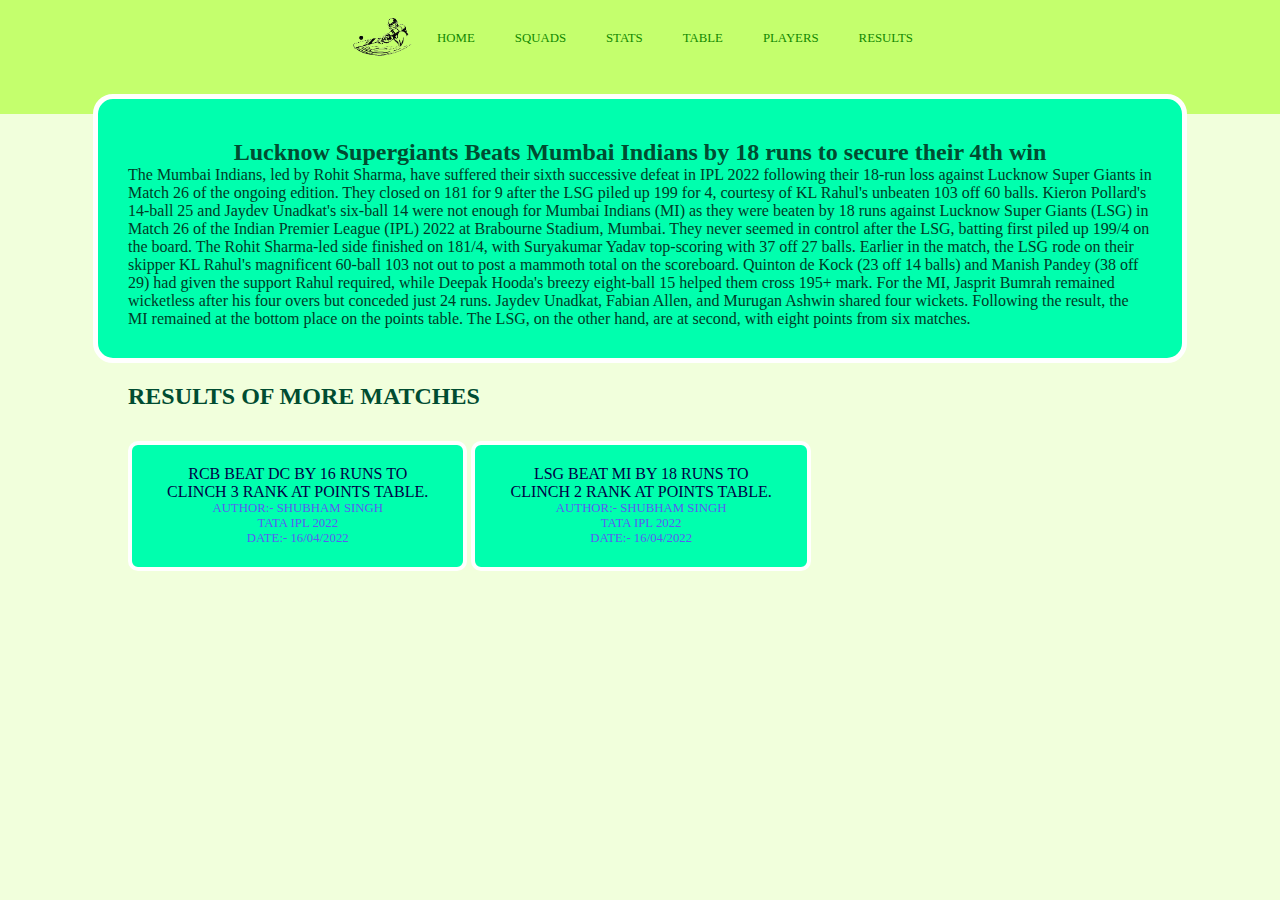
==== blog/lsgvsmi.html @ be26c8db "first commit" ====
<!DOCTYPE html>
<html lang="en">

<head>
    <meta charset="UTF-8">
    <meta http-equiv="X-UA-Compatible" content="IE=edge">
    <meta name="viewport" content="width=device-width, initial-scale=1.0">
    <link rel="stylesheet" href="../css/utilse.css">
    <link rel="stylesheet" href="../css/main.css">
    <!-- <link rel="stylesheet" media="screen and (min-width: 600px)" href="../css/phone.css"> -->
    <title> IPL</title>
</head>

<body>
    <header id="header">
        <nav id="nav">
            <div class="logo">
                <img class="img" src="../img/logo.png" alt="IPL">
            </div>
            <ul class="nav">
                <li><a href="../html/index.html">HOME</a></li>
                <li><a href="../html/squads.html">SQUADS</a></li>
                <li><a href="../html/stats.html">STATS</a></li>
                <li><a href="../html/points-table.html">TABLE</a></li>
                <li><a href="../html/players.html">PLAYERS</a></li>
                <li><a href="../html/blogpost1.html">RESULTS</a></li>
            </ul>

        </nav>
    </header>
    <section class="blog">
        <h1 class="blog-heading">Lucknow Supergiants  Beats Mumbai Indians by 18 runs to secure their 4th win</h1>
        <p class="blog-para">The Mumbai Indians, led by Rohit Sharma, have suffered their sixth successive defeat in IPL
            2022 following their 18-run loss against Lucknow Super Giants in Match 26 of the ongoing edition. They
            closed on 181 for 9 after the LSG piled up 199 for 4, courtesy of KL Rahul's unbeaten 103 off 60 balls.

            Kieron Pollard's 14-ball 25 and Jaydev Unadkat's six-ball 14 were not enough for Mumbai Indians (MI) as they
            were beaten by 18 runs against Lucknow Super Giants (LSG) in Match 26 of the Indian Premier League (IPL)
            2022 at Brabourne Stadium, Mumbai. They never seemed in control after the LSG, batting first piled up 199/4
            on the board. The Rohit Sharma-led side finished on 181/4, with Suryakumar Yadav top-scoring with 37 off 27
            balls.

            Earlier in the match, the LSG rode on their skipper KL Rahul's magnificent 60-ball 103 not out to post a
            mammoth total on the scoreboard. Quinton de Kock (23 off 14 balls) and Manish Pandey (38 off 29) had given
            the support Rahul required, while Deepak Hooda's breezy eight-ball 15 helped them cross 195+ mark. For the
            MI, Jasprit Bumrah remained wicketless after his four overs but conceded just 24 runs. Jaydev Unadkat,
            Fabian Allen, and Murugan Ashwin shared four wickets.

            Following the result, the MI remained at the bottom place on the points table. The LSG, on the other hand,
            are at second, with eight points from six matches.</p>
    </section>
    </main>
    <section class="article">
        <h1 class="blog-heading">RESULTS OF MORE MATCHES</h1>
        <div class="box2 blogpost">
            <a href="rcbvsdc.html" class="title-blogpost">RCB BEAT DC BY 16 RUNS TO CLINCH 3 RANK AT POINTS TABLE.<br>
            <p>AUTHOR:- SHUBHAM SINGH</p>
            <p>TATA IPL 2022</p>
            <p>DATE:- 16/04/2022</p>
            </a>
        </div>
        <div class="box2 blogpost">
            <a href="lsgvsmi.html" class="title-blogpost">LSG BEAT MI BY 18 RUNS TO CLINCH 2 RANK AT POINTS TABLE.<br>
            <p>AUTHOR:- SHUBHAM SINGH</p>
            <p>TATA IPL 2022</p>
            <p>DATE:- 16/04/2022</p>
            </a>
        </div>
    </section>
</body>

</html>
---- css/utilse.css ----
/*UTILITY CLASSES*/
.caps{
    background-image: linear-gradient(rgb(255, 115, 1), rgba(220, 151, 23, 0.758), rgb(244, 160, 117));
}

.box {
    display: flex;
    flex-direction: column;
    justify-content: center;
    justify-self: center;
    align-items: center;
    text-align: center;
    padding: 30px;
    margin-top: 20px;
    width: 80%;
    border: 5px solid white;
    border-radius: 20px;
    box-sizing: border-box;
    border-style: initial;
}

.box2 {
    background-color: rgb(216, 250, 165);
    display: flex;
    flex-direction: column;
    justify-content: center;
    justify-self: center;
    align-items: center;
    text-align: center;
    padding: 5px 10px;
    margin: 10px 20px;
    width: 35%;
    border: 2px solid wheat;
    border-radius: 10px;
}

.box3 {
    display: flex;
    flex-direction: column;
    padding: 30px 15px;
    margin-top: 20px;
    justify-self: center;
    width: 80%;
    height: 100%;
    border: 5px solid white;
    border-radius: 20px;
    box-sizing: border-box;
    border-style: initial;
}

.primary-heading {
    color: white;
    padding: 2%;
    font-size: 25px;
}

.primary-para {
    color: white;
    padding: 1.5%;
    text-align: left;
}

.secondary-para {
    color: white;
    padding: 1%;
}

.title {
    font-size: 2rem;
    /* padding-top: 20px; */
    color: green;
}

.title2 {
    font-size: 1.5rem;
    /* padding: 20px 0px; */
    color: rgb(0, 72, 255);
}

.title3 {
    font-size: 1.2rem;
    color: rgb(255, 72, 0);
}

.title4 {
    font-size: 1.1rem;
    color: rgb(255, 255, 255);
}

.title5 {
    font-size: 1rem;
    color: brown;
}
.title6{
    font-size: 1.5rem;
    /* padding: 2% 0%; */
    color: orangered;
}
.title7{
    font-size: 1.5rem;
    /* padding: 2% 0%; */
    color: purple;
}
.img {
    height: 70px;
}

.img2 {
    height: 70px;
}
.title-blogpost{
    text-decoration: none;
    color: rgb(0, 0, 69);
    font-size: 1rem;
}
.title-blogpost P{
    color: rgb(91, 91, 242);
    font-size: 0.8rem;
}
.blog-heading{
    margin-top: 10px;
    font-size: 1.5rem;
    color: rgb(0, 76, 49);
}
.blog-para{
    font-size: 1rem;
    color: rgb(1, 59, 38);
    text-align: left;
}
.top-margin{
    margin-top: 22vh;
}
---- css/main.css ----
* {
    margin: 0%;
    padding: 0%;
}

body {
    background-color: rgb(241, 255, 220);
    width: 100%;
    height: 100%;
}

#nav {
    display: flex;
    justify-content: center;
    align-items: center;
    width: 100vw;
    /* height: 20vh; */
}
#nav::before {
    content: "";
    position: absolute;
    background-color: rgba(153, 255, 0, 0.644);
    width: 100vw;
    /* position:fixed; */
    height: 17vh;
    z-index: -1;
    opacity: 0.788;
}
.logo {
    display: inline;
}

#nav ul {
    display: flex;
    justify-content: center;
    align-items: center;
    flex-wrap: wrap;
}

#nav ul li {
    list-style-type: none;
}


#nav ul li a {
    text-decoration: none;
    color: rgb(18, 137, 0);
    padding: 5px 20px;
    font-size: 0.8rem;
}

#nav ul li a:hover {
    text-decoration: none;
    color: green;
    background-color: white;
    border-radius: 10px;
    cursor: pointer;
    padding: 6px 22px;
}


.intro {
    display: flex;
    flex-direction: column;
    justify-content: center;
    align-items: center;
    text-align: center;
    padding: 30px;
    margin-top: 20px;
    width: 80%;
    border: 5px;
    border-color: white;
    border-radius: 20px;
    background-image: linear-gradient(rgb(255, 115, 1), rgba(255, 194, 80, 0.758), rgb(8, 255, 8));
}
#squads{
    display: flex;
    flex-direction: column;
    justify-content: center;
    align-items: center;
    text-align: center;
    /* padding: 30px; */
    margin-top: 20px;
    width: 100%;
    border: 5px;
    border-color: white;
    border-radius: 20px;
}
main {
    display: flex;
    flex-direction: column;
    justify-content: center;
    align-items: center;
}

.rcb {
    background-image: linear-gradient(rgb(168, 33, 33), rgb(128, 0, 0), rgb(12, 0, 0));
    /* margin-top: 50px; */
}

.csk {
    background-image: linear-gradient(rgb(252, 206, 6), rgb(242, 92, 25));
}

.mi {
    background-color: rgb(23, 12, 224);
}

.kkr {
    background-image: linear-gradient(rgb(28, 0, 71), rgb(74, 56, 0));
}

.rr {
    background-image: linear-gradient(rgb(231, 111, 213), rgb(229, 25, 222), rgb(4, 0, 230));
}

.pbks {
    background-image: linear-gradient(rgb(248, 14, 22), rgb(232, 126, 126));
}

.gt {
    background-image: linear-gradient(blue, black);
}

.lsg {
    background-image: linear-gradient(rgb(3, 224, 240), rgb(246, 86, 0));
}

.dc {
    background-image: linear-gradient(rgb(215, 25, 33), rgb(215, 25, 33), rgb(37, 97, 174));
}

.srh {
    background-image: linear-gradient(rgb(255, 42, 0), rgb(254, 117, 4));
}

#stats {
    display: flex;
    flex-direction: column;
    justify-content: center;
    align-items: center;
    margin-top: 20px;
}

#stats section {
    background-image: linear-gradient(rgb(255, 115, 1), rgba(255, 194, 80, 0.758), rgb(8, 255, 8));
}

#stats section div {
    display: flex;
    justify-content: center;
    align-items: center;
    flex-direction: row;

}

#p-t {
    display: flex;
    flex-direction: column;
    justify-content: center;
    align-items: center;
    margin-top: 20px;
}

.table {
    display: flex;
    justify-content: center;
    align-items: center;
    width: 80vw;
    background-image: linear-gradient(rgb(255, 115, 1), rgba(255, 194, 80, 0.758), rgb(8, 255, 8));
}

.table table {
    width: 100%;
}
.table table th,
td {
    border: 1px solid white;
    padding: 3%;
}

.aramco th,
td {
    border: 1px solid black;
    padding: 0.5%;
}

#players {
    display: flex;
    flex-direction: column;
    justify-content: center;
    align-items: center;
    margin-top: 20px;
    width: 80vw;
}

.aramco {
    width: 100%;
}
.article{
    width: 80vw;
    margin: auto;
}
.blogpost{
    background-color: rgb(0, 255, 174);
    width: 30vh;
    padding: 2% 3%;
    margin: auto;
    display: inline-block;
    border: 4px solid white;
    margin-top: 3%;
}
.blog{
    display: flex;
    flex-direction: column;
    justify-content: center;
    align-items: center;
    text-align: center;
    padding: 30px;
    margin:  20px auto;
    width: 80%;
    border:5px solid white;
    border-radius: 20px;
    background-color:rgb(0, 255, 174); 
}
input[type=text], select, textarea {
    width: 100%; /* Full width */
    padding: 12px; /* Some padding */ 
    border: 1px solid #ccc; /* Gray border */
    border-radius: 4px; /* Rounded borders */
    box-sizing: border-box; /* Make sure that padding and width stays in place */
    margin-top: 6px; /* Add a top margin */
    margin-bottom: 16px; /* Bottom margin */
    resize: vertical /* Allow the user to vertically resize the textarea (not horizontally) */
  }
input[type=number]{
    width: 100%; /* Full width */
    padding: 12px; /* Some padding */ 
    border: 1px solid #ccc; /* Gray border */
    border-radius: 4px; /* Rounded borders */
    box-sizing: border-box; /* Make sure that padding and width stays in place */
    margin-top: 6px; /* Add a top margin */
    margin-bottom: 16px; /* Bottom margin */
    resize: vertical /* Allow the user to vertically resize the textarea (not horizontally) */
  }
  
  /* Style the submit button with a specific background color etc */
  input[type=submit] {
    background-color: #04AA6D;
    color: white;
    padding: 12px 20px;
    border: none;
    border-radius: 4px;
    cursor: pointer;
  }
  
  /* When moving the mouse over the submit button, add a darker green color */
  input[type=submit]:hover {
    background-color: #45a049;
  }
  
  /* Add a background color and some padding around the form */
  .container {
    border-radius: 5px;
    background-color: #f2f2f2;
    padding: 20px;
    margin-top: 20px;
  }
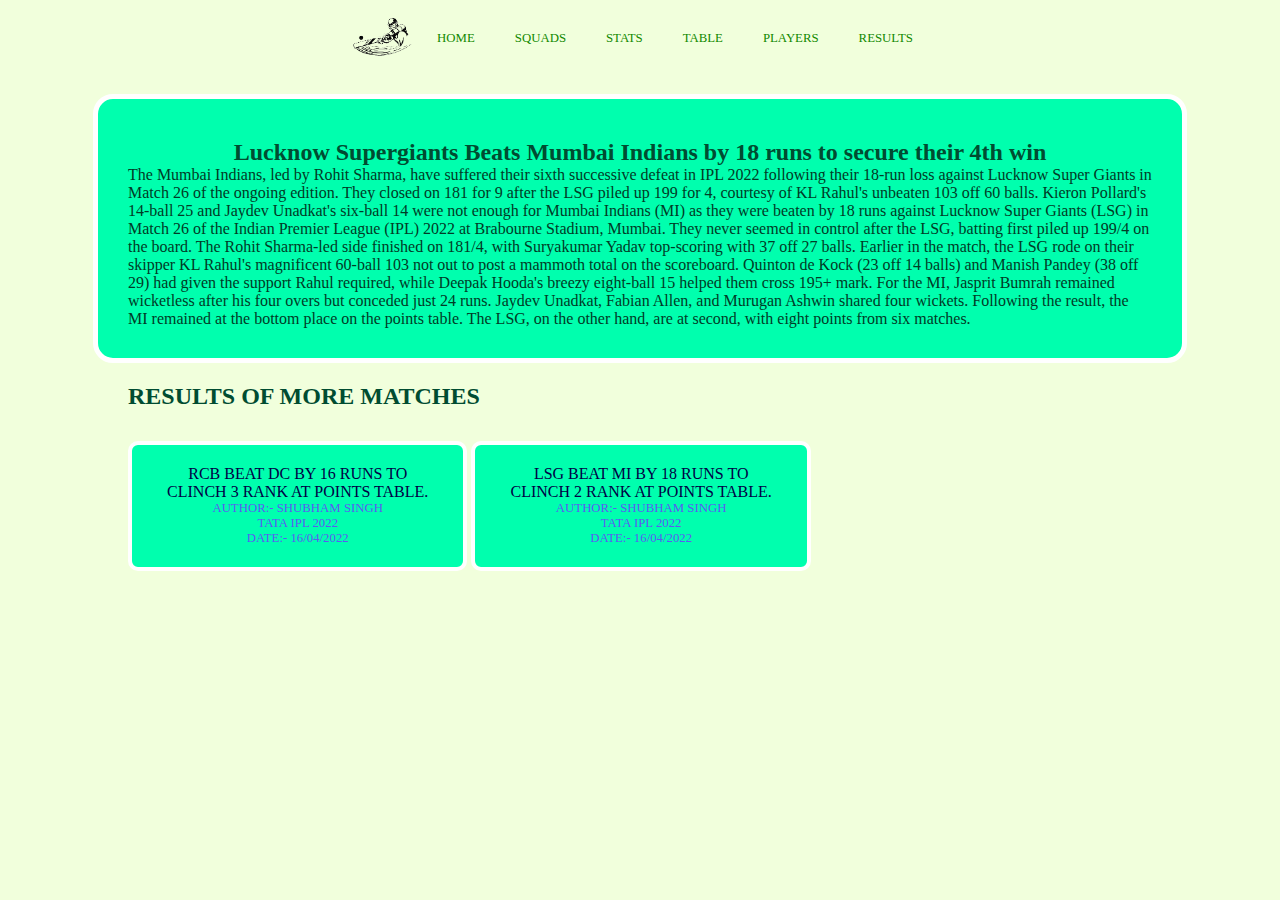
==== commit 6dd234a4: "2nd commit" ====
--- a/blog/lsgvsmi.html
+++ b/blog/lsgvsmi.html
@@ -18,7 +18,7 @@
                 <img class="img" src="../img/logo.png" alt="IPL">
             </div>
             <ul class="nav">
-                <li><a href="../html/index.html">HOME</a></li>
+                <li><a href="../index.html">HOME</a></li>
                 <li><a href="../html/squads.html">SQUADS</a></li>
                 <li><a href="../html/stats.html">STATS</a></li>
                 <li><a href="../html/points-table.html">TABLE</a></li>
--- a/css/main.css
+++ b/css/main.css
@@ -22,7 +22,7 @@
     background-color: rgba(153, 255, 0, 0.644);
     width: 100vw;
     /* position:fixed; */
-    height: 17vh;
+    /* height: 17vh; */
     z-index: -1;
     opacity: 0.788;
 }
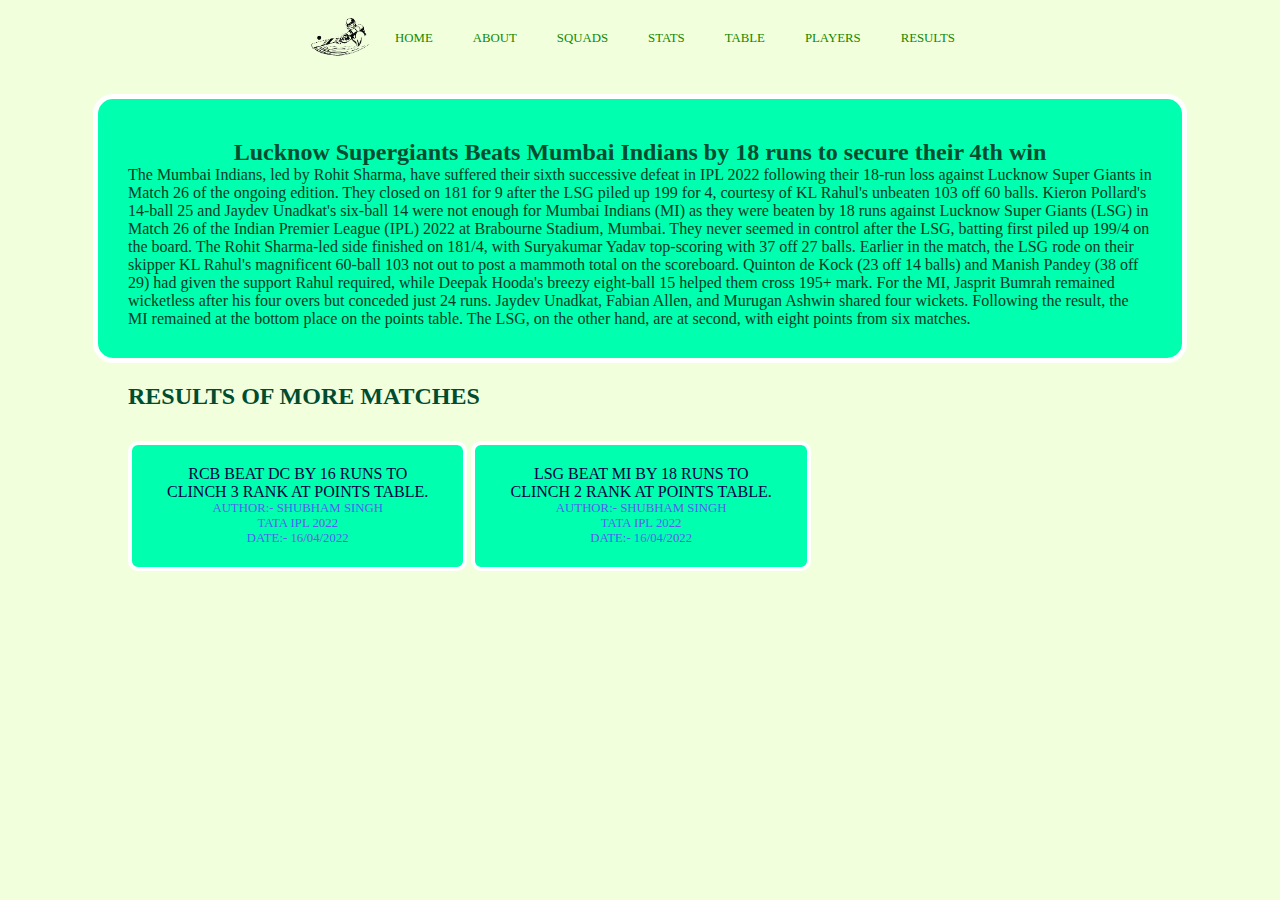
==== commit 0cd45a3a: "5th commit" ====
--- a/blog/lsgvsmi.html
+++ b/blog/lsgvsmi.html
@@ -19,6 +19,7 @@
             </div>
             <ul class="nav">
                 <li><a href="../index.html">HOME</a></li>
+                <li><a href="../html/about.html">ABOUT</a></li>
                 <li><a href="../html/squads.html">SQUADS</a></li>
                 <li><a href="../html/stats.html">STATS</a></li>
                 <li><a href="../html/points-table.html">TABLE</a></li>
--- a/css/utilse.css
+++ b/css/utilse.css
@@ -63,6 +63,10 @@
 .secondary-para {
     color: white;
     padding: 1%;
+}
+.new-para{
+    font-size: 20px;
+    color: white;
 }
 
 .title {
--- a/css/main.css
+++ b/css/main.css
@@ -71,7 +71,32 @@
     border: 5px;
     border-color: white;
     border-radius: 20px;
+    opacity: 90%;
     background-image: linear-gradient(rgb(255, 115, 1), rgba(255, 194, 80, 0.758), rgb(8, 255, 8));
+}
+.welcm{
+    display: flex;
+    flex-direction: column;
+    justify-content: center;
+    align-items: center;
+    text-align: center;
+    padding: 30px;
+    margin-top: 20px;
+    width: 80%;
+    border: 5px;
+    border-color: white;
+    border-radius: 20px;
+    opacity: 90%;
+    background-image: linear-gradient(rgb(1, 249, 55),rgb(41, 253, 158),rgb(6, 255, 102));
+}
+.ad{
+    display: flex;
+    flex-direction: row;
+}
+.ad img{
+    border-radius: 50%;
+    height: 20vh;
+    width: 20vw;
 }
 #squads{
     display: flex;
